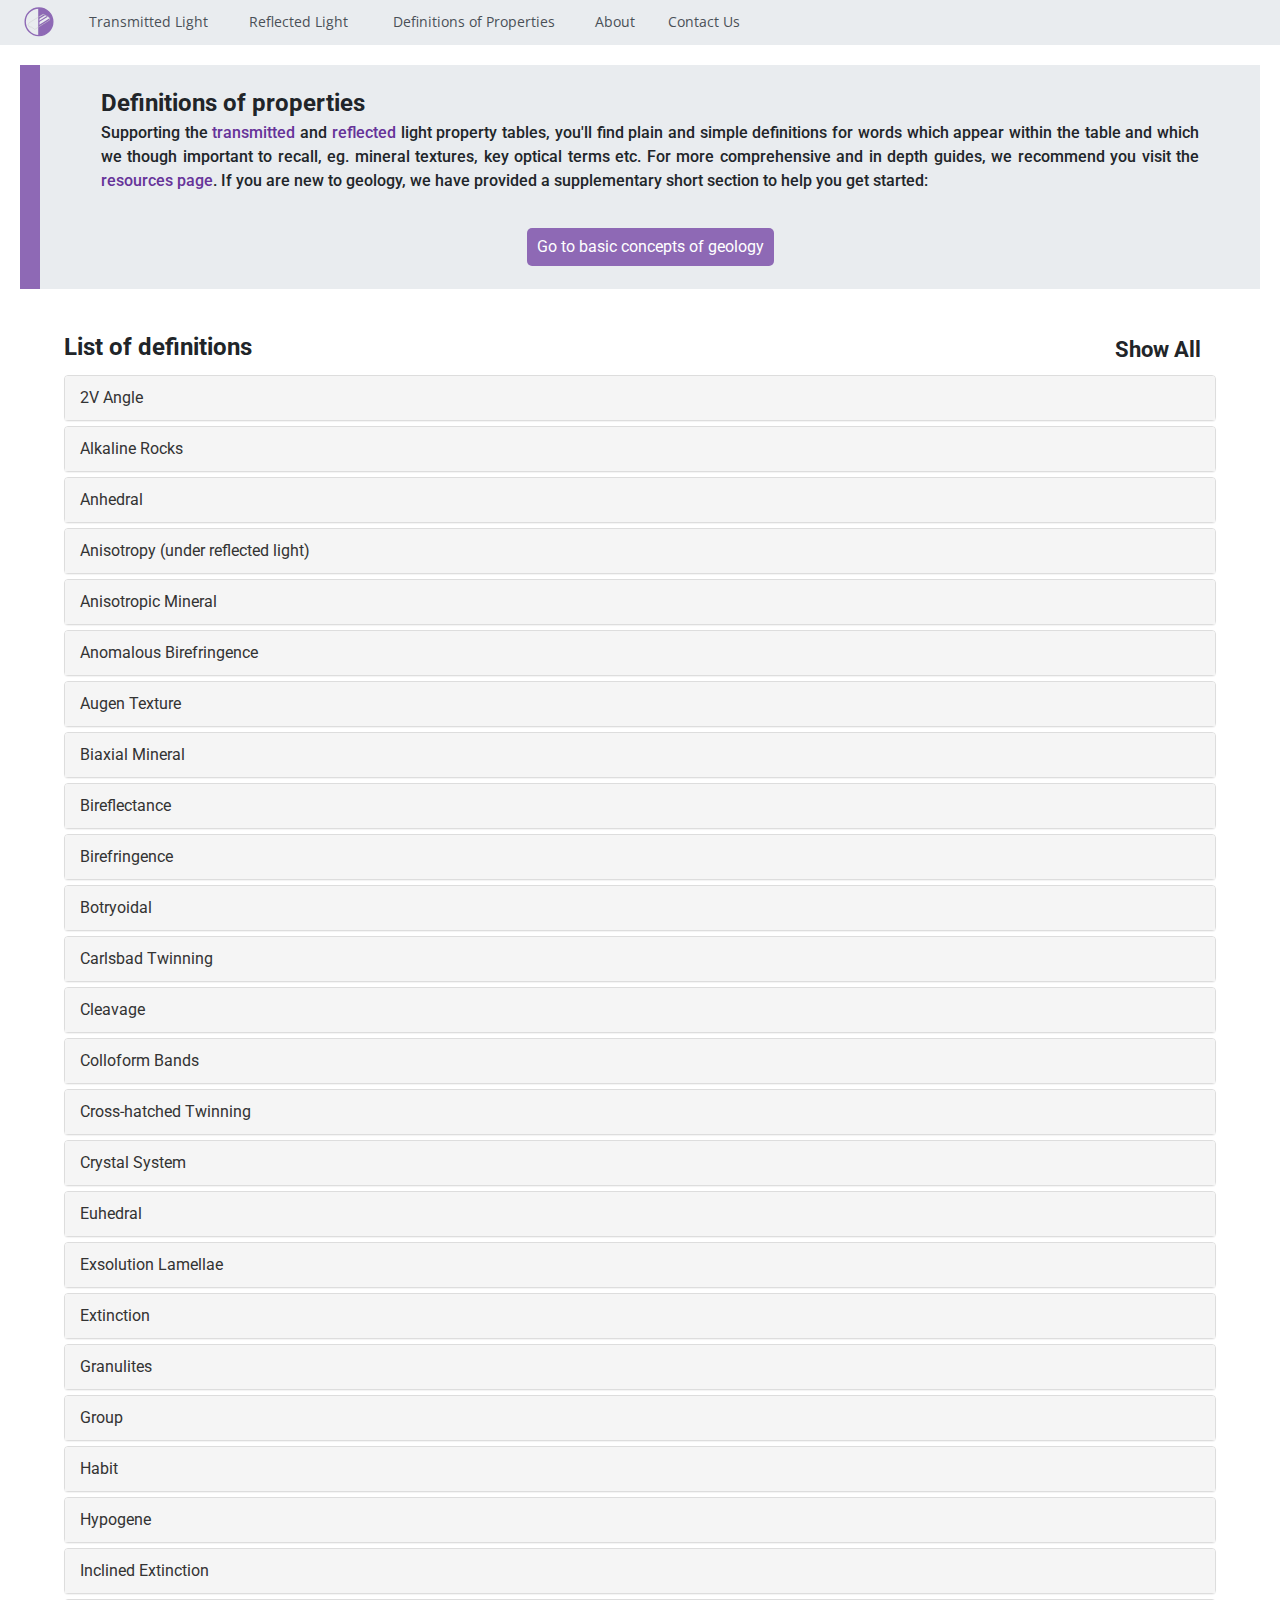
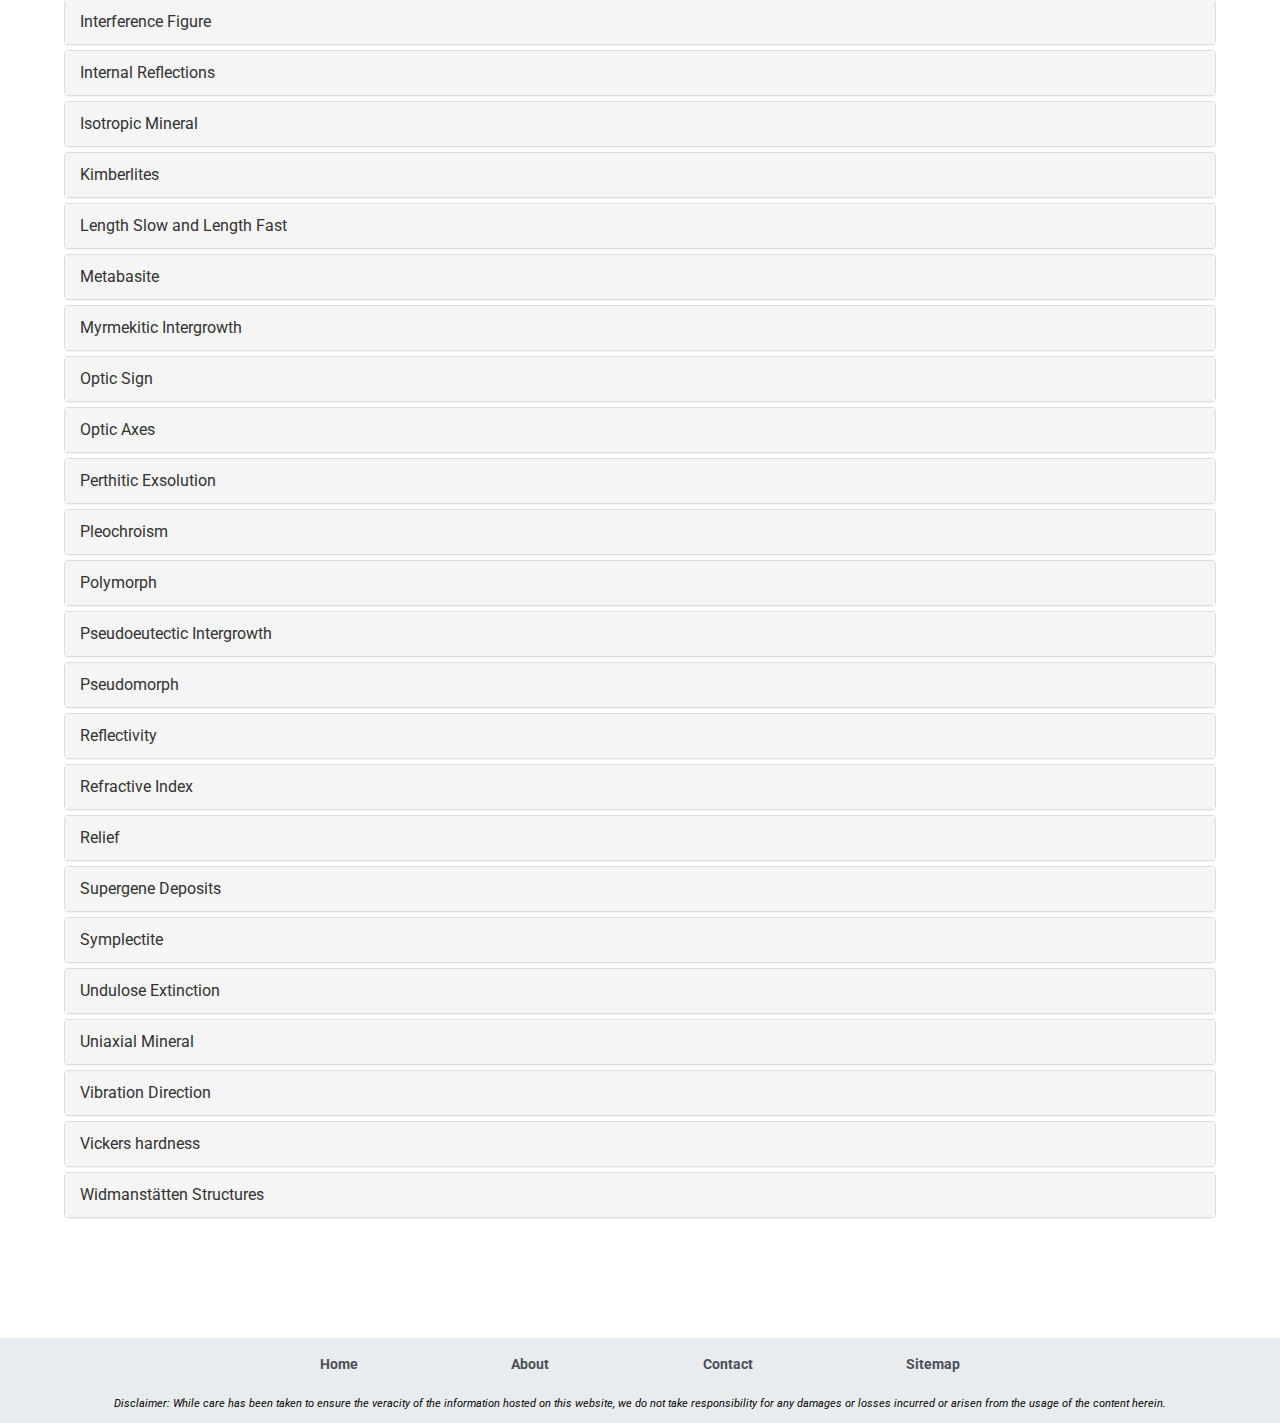
==== definitions.html @ 86bc8ba4 "Add files via upload" ====
<!DOCTYPE html>
<html lang="en-GB">




<head>
<!-- Import various packages -->
<div>
<link rel="stylesheet" href="https://maxcdn.bootstrapcdn.com/bootstrap/3.4.1/css/bootstrap.min.css">
<link rel="stylesheet" type="text/css" href="template.css" />
<link rel="stylesheet" type="text/css" href="footer.css" />	
<link rel="stylesheet" type="text/css" href="definitions.css" />
<link href="https://fonts.googleapis.com/css2?family=Open+Sans&family=Roboto&display=swap" rel="stylesheet">
</div>	
<!-- Bootstrap 4 formatting -->
<meta charset="utf-8">
<meta name="viewport" content="width=device-width, initial-scale=1">

<!-- meta about the website -->
<title>Definitions of properties</title>
<link rel="icon" href="biglogo.svg" type="image/svg" sizes="16x16">
<meta name="author" content="Dylan Price">
<meta name="author" content="Antoine de Saint Germain">
<meta name="description" content="Definitions of mineral textures and technical microscopy terms all in simple english. Remind yourself what birefringence actually means or what exsolution lamellae look like.">
<meta name="keywords" content="minerals, identify, microscope, thin section, transmitted, reflected, light">

 <script src="https://www.google.com/recaptcha/api.js?render=6Lcp5LIZAAAAAH5pzAyBCC1C1omGPVJWB8EaaDYD"></script>
    <script>
        grecaptcha.ready(function () {
            grecaptcha.execute('6Lcp5LIZAAAAAH5pzAyBCC1C1omGPVJWB8EaaDYD', { action: 'contact' }).then(function (token) {
                var recaptchaResponse = document.getElementById('recaptchaResponse');
                recaptchaResponse.value = token;
            });
        });
    </script>


</head>









<body>
<!-- Top Nav Bar -->
<div class="topnav" id="myTopnav">
  <a href="https://www.namethatmineral.com/" rel="noopener" ><img alt="plagioclase thin section PPL and XP" class="homebutton" src="definitions_home.svg"></a>
	
  <a href="https://www.namethatmineral.com/transmitted" rel="noopener" title="thin sections mineral property identification transmitted" style="width: 158px">Transmitted Light</a>
  <a href="https://www.namethatmineral.com/reflected" rel="noopener" title="thin sections mineral property identification reflected" style="width: 142px">Reflected Light</a> 
  <a href="https://www.namethatmineral.com/definitions" rel="noopener" title="thin sections mineral property and texture definition" style="width: 210px">Definitions of Properties</a>
  <a href="https://www.namethatmineral.com/about" rel="noopener" title="thin section identification resources" style="width: 65px">About</a>
  <a href="https://www.namethatmineral.com/contact" rel="noopener" style="width: 120px">Contact Us</a>
  <a href="javascript:void(0);" class="icon" onclick="topbarFunction()">
  <i class="fa fa-bars"></i>
  </a>
</div>
	
<button onclick="topFunction()" id="topscroll" title="Go to top">Back to Top</button>	

<div class="top_container" style="border-left-style: solid; border-color: #8e69b5; border-left-width: 20px">
<div class="container-fluid">
	<div class="header_text">
		Definitions of properties
	</div>
	<div style="text-align: justify;"><h1 class="intro_text">
Supporting the <a href="https://www.namethatmineral.com/transmitted" rel="noopener" style="color: rebeccapurple">transmitted</a> and <a href="https://www.namethatmineral.com/reflected" rel="noopener" style="color: rebeccapurple">reflected</a> light property tables, you'll find plain and simple definitions for words which appear within the table and which we though important to recall, eg. mineral textures, key optical terms etc. For more comprehensive and in depth guides, we recommend you visit the <a href="https://www.namethatmineral.com/sources" rel="noopener" style="color: rebeccapurple">resources page</a>. If you are new to geology, we have provided a supplementary short section to help you get started:</h1> <br><br>
		
	</div>
		
	<div style="text-align: center; margin: auto; width:40vw;">
     <a  href="https://www.namethatmineral.com/basic-geology-concepts" rel="noopener" style="color:white;"><button id="basic_geology_button"> <i class="fas fa-chevron-circle-right"></i> Go to basic concepts of geology</button></a>

    </div>
    <br>
	</div>
</div>







<!-- Definitions -->	
<div class="container-fluid" >
<p class="header_text"> List of definitions <input id="toggle" href="#accordion" type="button" value="Show All"></p>




  <div class="panel-group" id="accordion">


    <div class="panel panel-default">
      <div id="2v_angle" class="panel-heading" data-toggle="collapse" data-parent="#accordion" href="#2v_angle_collapse" >
        <div class="panel-title">
          <a>2V Angle</a>
        </div>
      </div>
		
      <div id="2v_angle_collapse" class="panel-collapse collapse">
		  
        <div class="panel-body" id="2v_angle_ajax">
<p>The 2V angle refers to the angle between the two <a href="#optic_axes" onclick="trial_onclick('optic_axes')">optic axes</a> in <a href="#biaxial_mineral"  onclick="trial_onclick('biaxial_mineral')">biaxial minerals</a>. This angle is zero for <a href="#uniaxial_mineral" onclick="trial_onclick('uniaxial_mineral')">uniaxial minerals</a> since there is only one optic axis.</p> 
<p>This is determined by looking at an <a href="#interference_figure" onclick="trial_onclick('interference_figure')">interference figure</a>.</p> 

<p>If it's an interference figure in the cut perpendicular to the optic axis 2V, the 2V angle is determined according to the curve of the isogyre.</p> 


<p>If it's a interference figure in the cut perpendicular to the acute bisectrix, the 2V angle is determined according to the distance between the bands of the isogyres.</p>

        </div>
      </div>
    </div>
	  
	  
    <div class="panel panel-default">
      <div id="alkaline_rocks" class="panel-heading" data-toggle="collapse" data-parent="#accordion" href="#alkaline_rocks_collapse"  >
        <div class="panel-title">
          <a >Alkaline Rocks</a>
        </div>
      </div>
      <div id="alkaline_rocks_collapse" class="panel-collapse collapse">
      <i> &nbsp; from Arabic "al-qaliy": the ashes, burnt ashes.</i>
        <div class="panel-body" id="alkaline_rocks_ajax">
<p>Igneous rocks with a high proportion (4-16 wt%) of Potassium and Sodium (hence Alkali-) and deficient in Silica and Alumina in relation to other rocks. Thus leading to them containing Potassium and Sodium-rich minerals, such as of nepheline or sodalite.</p>
        </div>
      </div>
    </div>
	  
	  
    <div class="panel panel-default">
      <div id="anhedral" class="panel-heading" data-toggle="collapse" data-parent="#accordion" href="#anhedral_collapse" >
        <div class="panel-title">
          <a >Anhedral</a>
        </div>
      </div>
      <div id="anhedral_collapse" class="panel-collapse collapse">
      <i> &nbsp; from Greek "hedral": a seat or a face of a solid.</i>
        <div class="panel-body" id="anhedral_ajax">
			
<p>Used to describe crystals with blob-like shapes, rounded edges - without distinct faces. Opposite of <a href="#euhedral" onclick="trial_onclick('euhedral')">euhedral</a>.</p> 

<div style="text-align: center;"> 
  <div><img loading="lazy" src="definition_pics/anhedral.jpg" style="width: 60%"/></div>
<i>
 <a href="https://www.flickr.com/photos/internetarchivebookimages/18126327776" target="_blank">Source</a> 
 <br><br> </i>
</div>
			
			
</div>
      </div>
    </div>
	  
	  
    <div class="panel panel-default">
      <div id="anisotropy" class="panel-heading" data-toggle="collapse" data-parent="#accordion" href="#anisotropy_collapse" >
        <div class="panel-title">
          <a >Anisotropy (under reflected light)</a>
        </div>
      </div>
      <div id="anisotropy_collapse" class="panel-collapse collapse">
      <i> &nbsp; from Greek "isos": equal + the word "tropos":way.</i>
        <div id="anisotropy_ajax" class="panel-body">
<p>Variation in colour or intensity of a mineral depending on orientation, viewed under crossed polarized light. Make sure to increase your light intensity if you struggle to see this phenomenon.</p> 


<p>Minerals which are pleochroic or bireflectant are generally also anisotropic. Isotropic minerals and the basal sections of hexagonal, tetragonal, and trigonal minerals do not tend to show any anisotrophism. </p>
</div>
      </div>
    </div>
	  
	  
    <div class="panel panel-default">
      <div id="anisotropic_mineral" class="panel-heading" data-toggle="collapse" data-parent="#accordion" href="#anisotropic_mineral_collapse" >
        <div class="panel-title">
          <a >Anisotropic Mineral</a>
        </div>
      </div>
      <div id="anisotropic_mineral_collapse" class="panel-collapse collapse">
      <i> &nbsp; from Greek "isos": equal + the word "tropos":way.</i>
        <div id="anisotropic_mineral_ajax" class="panel-body">
<p>An anisotropic mineral is one where light travels through it at different speeds, depending on the mineral's orientation vis-&agrave;-vis the light ray incidence direction. This is related to the intrinsic structure of the mineral. Most observed minerals are anisotropic.</p> 
<p>The opposite of <a href="#refractive_index" onclick="trial_onclick('isotropic_mineral')">isotropic</a> minerals.</p>
</div>
      </div>
    </div>
	  
	  
    <div class="panel panel-default">
      <div id="anomalous_birefringence" class="panel-heading" data-toggle="collapse" data-parent="#accordion" href="#anomalous_birefringence_collapse" >
        <div class="panel-title">
          <a >Anomalous Birefringence</a>
        </div>
      </div>
      <div id="anomalous_birefringence_collapse" class="panel-collapse collapse">
      <i> &nbsp; from Latin "refringere": to break up.</i>
        <div id="anomalous_birefringence_ajax" class="panel-body">
<p>Anomalous birefringence means the <a href="#birefringence" onclick="trial_onclick('birefringence')">birefringence</a> changes dramatically within a mineral, which produces anomalous interference colours.</p> 
<div style="text-align: center;"> 
  <div><img loading="lazy" src="definition_pics/anisotropy1.jpg" style="width: 40%"/><img loading="lazy" src="definition_pics/anisotropy2.jpg" style="width: 40%"/></div>
<i>Crocidolite, Higher Birefringence in Red Light. 
 <a href="http://www.microlabgallery.com/AnomalousBirefringenceFile.aspx" target="_blank">Source</a> 
and 
<a href="http://www.microlabgallery.com/aboutus.aspx" target="_blank">copyrights</a>. <br><br> </i>
</div>
</div>
      </div>
    </div>
	  
	  
    <div class="panel panel-default">
      <div id="augen_texture" class="panel-heading" data-toggle="collapse" data-parent="#accordion" href="#augen_texture_collapse" >
        <div class="panel-title">
          <a >Augen Texture</a>
        </div>
      </div>
      <div id="augen_texture_collapse" class="panel-collapse collapse">
      <i> &nbsp; from German "augen": eyes.</i>
        <div id="augen_texture_ajax" class="panel-body">
<p>A texture in a rock where a larger, rounded mineral or a cluster of minerals is surrounded by finer grained material stretched out in one axis. This makes the overall structure look like an eye, hence the name. </p>

 </div>
      </div>
    </div>	  	  
	  
    <div class="panel panel-default">
      <div id="biaxial_mineral" class="panel-heading" data-toggle="collapse" data-parent="#accordion" href="#biaxial_mineral_collapse" >
        <div class="panel-title">
          <a >Biaxial Mineral</a>
        </div>
      </div>
      <div id="biaxial_mineral_collapse" class="panel-collapse collapse">
      <i> &nbsp; from Latin "axis" with the same meaning + French "miner": to mine.</i>
        <div id="biaxial_mineral_ajax" class="panel-body">
<p> Biaxial crystals have 2 
	<a href="#optic_axes" onclick="trial_onclick('optic_axes')"> optic axes</a> as opposed to <a href="#uniaxial_mineral" onclick="trial_onclick('uniaxial_mineral')">uniaxial</a> crystals which only have one.</p> 

<p>All minerals that crystallize in the orthorhombic, monoclinic, or triclinic crystal systems are biaxial.</p>

</div>
      </div>
    </div>
	  
	  
    <div class="panel panel-default">
      <div id="bireflectance" class="panel-heading" data-toggle="collapse" data-parent="#accordion" href="#bireflectance_collapse" >
        <div class="panel-title">
          <a >Bireflectance</a>
        </div>
      </div>
      <div id="bireflectance_collapse" class="panel-collapse collapse">
      <i> &nbsp; from Latin "reflectere": bend back, turn back.</i>
        <div id="bireflectance_ajax" class="panel-body">
<p>Specific to minerals observed under reflected light. </p> <p>The change in brightness of the ore mineral as you rotate the stage in PPL. This is due to the change in the amount of light reflected from the mineral sample as the stage is rotated.</p> 
<p>Think of the visual effect being similar to that of <a href="#pleochroism" onclick="trial_onclick('pleochroism')">pleochroism</a>, but for reflected light.</p>

</div>
      </div>
    </div>
	  
	  
    <div class="panel panel-default">
      <div id="birefringence" class="panel-heading" data-toggle="collapse" data-parent="#accordion" href="#birefringence_collapse" >
        <div class="panel-title">
          <a >Birefringence</a>
        </div>
      </div>
      <div id="birefringence_collapse" class="panel-collapse collapse">
      <i> &nbsp; from Latin "refringere": to break up.</i>
        <div class="panel-body" id="birefringence_ajax">
<p>In practical terms, when people talk about low or high birefringence for minerals in thin section, they refer to the interference colours that you observe. ie. the colour or colour intensity changing as you rotate the stage in crossed polars.</p> 

<p>The key colours to note are: The first order colours range from black to reddish violet. Blue only appears in the 2nd and 3rd order colours and higher orders have mainly pink and green shades and become more pastel/pale-bright (ie. not vivid colours).</p> 

<p>These colours are plotted on that rainbow looking birefringence interference chart, also known as the Michel-Levy Birefringence chart. With an observed colour and knowing the thickness of the thin section, we can figure out the birefringence.</p> 

<p>The interference colours can be split into orders and the numbers on the x-axis refer to the amount of retardation; the greater the order, the greater the retardation is.</p> 

<div style="text-align: center;"> 
  <div><img loading="lazy" src="definition_pics/birefringence.jpg" style="width: 60%"/></div>
<i>The Michel-Levy chart. <a href="https://www.flickr.com/photos/zeissmicro/21257606712/" target="_blank">Source</a> and <a href="https://creativecommons.org/licenses/by-sa/2.0/deed.en" target="_blank">copyrights</a>. <br><br> </i>
</div>

<p>Birefringence, also known as double refraction, is the optical property of the mineral having a <a href="#refractive_index" onclick="trial_onclick('refractive_index')">refractive index</a> that depends on the polarization and propagation direction of light. When a ray of unpolarised light enters a mineral, it tends to split into two rays, hence the name double refraction. The two rays are the ordinary ray, which continues straight, and the extraordinary ray, which is refracted at an angle.</p> 

<p>The <a href="#refractive_index" onclick="trial_onclick('refractive_index')">refractive index</a> of all anisotropic minerals varies continuously (between a maximum value and a minimum value) depending on the vibration direction of the light within the crystal. Birefringence is the maximum possible difference in refractive indices of the mineral.</p>
</div>
      </div>
    </div>
	  
	  
    <div class="panel panel-default">
      <div id="botryoidal" class="panel-heading" data-toggle="collapse" data-parent="#accordion" href="#botryoidal_collapse" >
        <div class="panel-title">
          <a >Botryoidal</a>
        </div>
      </div>
      <div id="botryoidal_collapse" class="panel-collapse collapse">
      <i> &nbsp; from Greek "botrys": bunch of grapes.</i>
        <div id="botryoidal_ajax" class="panel-body">
<p>Mineral texture where the mineral looks like a fused together bunch of grapes. </p>

<div style="text-align: center;"> 
  <div><img loading="lazy" src="definition_pics/botryoidal1.jpg" style="width: 80%"/></div>
<i>
 <a href="https://www.alexstrekeisen.it/immagini/meta/malachite(2).jpg" target="_blank">Source</a> 
and 
<a href="https://www.alexstrekeisen.it/english/index.php" target="_blank">copyrights</a>. <br><br> </i>
</div>

<div style="text-align: center;"> 
  <div><img loading="lazy" src="definition_pics/botryoidal2.jpg" style="width: 80%"/></div>
<i>
 <a href="https://www.flickr.com/photos/jakeslagle/12942000044" target="_blank">Source</a> 
and 
<a href="https://creativecommons.org/licenses/by-nc/2.0/" target="_blank">copyrights</a>. <br><br> </i>
</div>

 </div>
      </div>
    </div>	  
	  
	  
    <div class="panel panel-default">
      <div id="carlsbad_twinning" class="panel-heading" data-toggle="collapse" data-parent="#accordion" href="#carlsbad_twinning_collapse" >
        <div class="panel-title">
          <a >Carlsbad Twinning</a>
        </div>
      </div>
      <div id="carlsbad_twinning_collapse" class="panel-collapse collapse">
      <i> &nbsp; possibly from the Czech city of "Karlsbad", now called Karlovy Vary.</i>
        <div id="carlsbad_twinning_ajax" class="panel-body">
<p>Simple twinning, where the mineral only has 2 twins. As opposed to multiple twins, such as <a href="#cross-hatched_twinning" onclick="trial_onclick('cross-hatched_twinning')">cross-hatched</a> or the multiple polysynthetic/albite twinning common in Plagioclase.</p>

<p>From a crystal structure point of view, each twin is a 180&#176; rotation of the other. 
</p>

<div style="text-align: center;"> 
  <div><img loading="lazy" src="definition_pics/carlsbad_twinning.jpg" style="width: 80%"/></div>
<i>
 <a href="http://www.alexstrekeisen.it/immagini/pluto/feeeldspatiialcaalinii(23).jpg" target="_blank">Source</a> 
and 
<a href="http://www.alexstrekeisen.it/english/index.php" target="_blank">copyrights</a>. <br><br> </i>
</div>




 </div>
      </div>
    </div>


    <div class="panel panel-default">
      <div id="cleavage" class="panel-heading" data-toggle="collapse" data-parent="#accordion" href="#cleavage_collapse" >
        <div class="panel-title">
          <a >Cleavage</a>
        </div>
      </div>
      <div id="cleavage_collapse" class="panel-collapse collapse">
      <i> &nbsp; from Old English "cleofan, cleven, cliven": to split, separate</i>
        <div id="cleavage_ajax" class="panel-body">
<p>The result from the innate propensity of minerals to fracture in a regular and parallel manner (this forms cleavage planes). This fracturing is often due to the underlying crystal structure of the mineral. For example, sheet silicates will often have thin plates in one cleavage direction.</p> 

<div style="text-align: center;"> 
  <div><img loading="lazy" src="definition_pics/cleavage1.jpg" style="width: 50%"/></div>
<i>
 <a href="https://www.flickr.com/photos/internetarchivebookimages/14753405596/" target="_blank">Source</a>. <br><br> </i>
</div>

<p>Under the microscope, this looks like the mineral is fractured by straight, parallel cracks.</p> 

<div style="text-align: center;"> 
  <div><img loading="lazy" src="definition_pics/cleavage2.jpg" style="width: 50%"/></div>
<i>Basal section of a glaucophane (violet-blue) mineral grain, showing two cleavage directions with the typical 120 degree angle. 
 <a href="https://www.flickr.com/photos/eclogite/5534918712" target="_blank">Source</a> 
and 
<a href="https://creativecommons.org/licenses/by-nc/2.0/" target="_blank">copyrights</a>. <br><br> </i>
</div>

<p>A mineral can have multiple sets of cleavages in different directions. In which case, the angles between the cleavages are characteristic of the mineral. Eg. Amphiboles are known for having cleavages at 120&#176.</p> 
</div>
      </div>
    </div>
	  
	  
    <div class="panel panel-default">
      <div id="colloform_bands" class="panel-heading" data-toggle="collapse" data-parent="#accordion" href="#colloform_bands_collapse" >
        <div class="panel-title">
          <a >Colloform Bands</a>
        </div>
      </div>
      <div id="colloform_bands_collapse" class="panel-collapse collapse">
      <i> &nbsp; from Greek "kolla": glue + the suffix oid from "eidos": form, likeness.</i>
        <div id="colloform_bands_ajax" class="panel-body">
<p>Rock texture which shows layers, resulting from minerals growing in a radiating and concentric fashion. Not to be confused with zoning, which is only within a mineral.</p>

<div style="text-align: center;"> 
  <div><img loading="lazy" src="definition_pics/colloform_bands1.jpg" style="width: 80%"/></div>
<i>
 <a href="https://upload.wikimedia.org/wikipedia/commons/0/05/Malachite_Zaire.jpg" target="_blank">Source</a> 
and 
<a href="https://creativecommons.org/licenses/by-sa/3.0/deed.en" target="_blank">copyrights</a>. <br><br> </i>
</div>

<div style="text-align: center;"> 
  <div><img loading="lazy" src="definition_pics/colloform_bands2.jpg" style="width: 80%"/></div>
<i>
 <a href="http://www.alexstrekeisen.it/immagini/vulc/eematiter(3).jpg" target="_blank">Source</a> 
and 
<a href="http://www.alexstrekeisen.it/english/index.php" target="_blank">copyrights</a>. <br><br> </i>
</div>




</div>
      </div>
    </div>	  
	  
	  
    <div class="panel panel-default">
      <div id="cross-hatched_twinning" class="panel-heading" data-toggle="collapse" data-parent="#accordion" href="#cross-hatched_twinning_collapse" >
        <div class="panel-title">
          <a >Cross-hatched Twinning</a>
        </div>
      </div>
      <div id="cross-hatched_twinning_collapse" class="panel-collapse collapse">
       <i> &nbsp; from Old English "getwinn": twin</i>
        <div id="cross-hatched_twinning_ajax" class="panel-body">

<p>Two sets of twins at different angles, resulting in a grid like effect, akin to plaid. Also called Tartan twinning.</p>

<div style="text-align: center;"> 
  <div><img src="definition_pics/cross-hatched_twinning1.jpg" style="width: 80%"/></div>
<i>
 <a href="http://www.alexstrekeisen.it/immagini/pluto/feeeldspatiialcaalinii(19).jpg" target="_blank">Source</a> 
and 
<a href="http://www.alexstrekeisen.it/english/index.php" target="_blank">copyrights</a>. <br><br> </i>
</div>

<div style="text-align: center;"> 
  <div><img src="definition_pics/cross-hatched_twinning2.jpg" style="width: 80%"/></div>
<i>
 <a href="https://en.wikipedia.org/wiki/Microcline#/media/File:Microcline.jpg" target="_blank">Source</a> 
and 
<a href="https://creativecommons.org/licenses/by-sa/2.5/" target="_blank">copyrights</a>. <br><br> </i>
</div>



 </div>
      </div>
    </div>	  
	  
    <div class="panel panel-default">
      <div id="crystal_system" class="panel-heading" data-toggle="collapse" data-parent="#accordion" href="#crystal_system_collapse" >
        <div class="panel-title">
          <a >Crystal System</a>
        </div>
      </div>
      <div id="crystal_system_collapse" class="panel-collapse collapse">
      <i> &nbsp; from Greek "kryos": to frost.</i>
        <div id="crystal_system_ajax" class="panel-body">

<p>Crystals can be classed into seven groups (systems) depending on their symmetry and the atomic-level dimensions of the various axes of the unit cell (Bravais lattices). The seven systems are: cubic (aka. Isometric), monoclinic, triclinic, orthorhombic, trigonal (aka. rhombohedral), tetragonal and hexagonal.</p>
 </div>
      </div>
    </div>
	  
	  
    <div class="panel panel-default">
      <div id="euhedral" class="panel-heading" data-toggle="collapse" data-parent="#accordion" href="#euhedral_collapse" >
        <div class="panel-title">
          <a data-toggle="collapse" data-parent="#accordion" ref="#collapse12">Euhedral</a>
        </div>
      </div>
      <div id="euhedral_collapse" class="panel-collapse collapse">
       <i> &nbsp; from Greek "hedral": a seat or a face of a solid.</i>
        <div id="euhedral_ajax" class="panel-body">
<p>Used to describe crystals with sharp edges and well formed faces. Opposite of <a href="#anhedral" onclick="trial_onclick('anhedral')">anhedral</a>.</p>

 </div>
      </div>
    </div>
	  	  
	
	   <div class="panel panel-default">
      <div id="exsolution_lamellae" class="panel-heading" data-toggle="collapse" data-parent="#accordion" href="#exsolution_lamellae_collapse" >
        <div class="panel-title">
          <a >Exsolution Lamellae</a>
        </div>
      </div>
      <div id="exsolution_lamellae_collapse" class="panel-collapse collapse">
       <i> &nbsp; Latin "lamella": a thin plate or layer.</i>
        <div id="exsolution_lamellae_ajax" class="panel-body">

<p>Exsolution is a process when a mineral "unmixes" and reveals the separate compositional phases within the same mineral. Exsolution occurs only in minerals whose compositions vary between two or more pure endmember compositions.</p> 

<p>Under a microscope, the (generally) two separate phases have different optical properties and thus the difference is clearly visible. Exsolution lamellae occur as oriented intergrowths that display parallel and herringbone textures, a bit like artistic representation of flames. These lamellae are often planar and their orientation is crystallographically controlled.</p> 

<div style="text-align: center;"> 
  <div><img loading="lazy" src="definition_pics/exsolution_lamellae1.jpg" style="width: 80%"/></div>
<i>
 <a href="http://www.alexstrekeisen.it/immagini/pluto/lamelleincpx(10).jpg" target="_blank">Source</a> 
and 
<a href="http://www.alexstrekeisen.it/english/index.php" target="_blank">copyrights</a>. <br><br> </i>
</div>

<div style="text-align: center;"> 
  <div><img loading="lazy" src="definition_pics/exsolution_lamellae2.jpg" style="width: 80%"/></div>
<i>
 <a href="http://www.alexstrekeisen.it/immagini/pluto/lamellae(duria)(11).jpg" target="_blank">Source</a> 
and 
<a href="http://www.alexstrekeisen.it/english/index.php" target="_blank">copyrights</a>. <br><br> </i>
</div>



</div>
</div>
</div>



    <div class="panel panel-default">
      <div id="extinction" class="panel-heading" data-toggle="collapse" data-parent="#accordion" href="#extinction_collapse" >
        <div class="panel-title">
          <a >Extinction</a>
        </div>
      </div>
      <div id="extinction_collapse" class="panel-collapse collapse">
       <i> &nbsp; from Latin "ex": out + "stinguere": to quench.</i>
        <div id="extinction_ajax" class="panel-body">
<p>The point at which the mineral goes black when you turn the stage in crossed polars. Depending on the mineral, this point can be an instantaneous change to black and the mineral will stay black for a few degrees of stage rotation. Alternatively, it can fade into black over a few degrees of stage rotation. The extinction can be straight (also called parallel), <a href="#inclined_extinction" onclick="trial_onclick('inclined_extinction')">inclined</a> or <a href="#undulose_extinction" onclick="trial_onclick('undulose_extinction')">undulose</a>.</p> 

<p>If the crystal goes into extinction when the long axis of the crystal or the cleavage planes are parallel to the North-South or East-West cross-hairs; then the extinction is straight. </p>


</div>
      </div>
    </div>
	  
	  
	  
    <div class="panel panel-default">
      <div id="granulites" class="panel-heading" data-toggle="collapse" data-parent="#accordion" href="#granulites_collapse" >
        <div class="panel-title">
          <a >Granulites</a>
        </div>
      </div>
      <div id="granulites_collapse" class="panel-collapse collapse">
      <i> &nbsp; from Latin "granulum", diminutive of "granum": grain. </i>
        <div id="granulites_ajax" class="panel-body">
<p>Granulites are a high grade metamorphic rock, of the granulite facies, that has been subject to high temperatures and moderate pressures.</p> 

<div style="text-align: center;"> 
  <div><img loading="lazy" src="definition_pics/granulites.jpg" style="width: 80%"/></div>
<i>
 <a href="https://commons.wikimedia.org/wiki/File:Metamorphic_Facies.jpg" target="_blank">Source</a>. <br><br> </i>
</div>

</div>
      </div>
    </div>
	  
	  
    <div class="panel panel-default">
      <div id="group" class="panel-heading" data-toggle="collapse" data-parent="#accordion" href="#group_collapse" >
        <div class="panel-title">
          <a >Group</a>
        </div>
      </div>
      <div id="group_collapse" class="panel-collapse collapse">
      <i> &nbsp; From Italian "groppo": a bunch, a knot. </i>
        <div id="group_ajax" class="panel-body">
<p>Series of minerals with broadly similar crystal structures and chemical composition. There are main groups (ie. silicates, native elements, oxides etc.) and subgroups (ie. Amphibole group in silicate groups). NB. There is no hard and fast rule governing these groups, it's merely indicative.</p> 

<p>Eg. Most of the groups in thin section minerals are subgroups of the silicate main group.</p>


</div>
      </div>
    </div>
	  
	  
    <div class="panel panel-default">
      <div id="habit" class="panel-heading" data-toggle="collapse" data-parent="#accordion" href="#habit_collapse" >
        <div class="panel-title">
          <a >Habit</a>
        </div>
      </div>
      <div id="habit_collapse" class="panel-collapse collapse">
      <i> &nbsp; from Latin "habitare": to dwell. </i>
        <div id="habit_ajax" class="panel-body">
<p>The shape of the mineral. Minerals have a tendency to appear in certain geometric shapes, which correspond to simple or combined crystallographic shapes.</p> 
<p>This macroscopic tendency is the result of the atomic-level structure of the crystals.</p>
 
</div>
      </div>
    </div>
	  
    <div class="panel panel-default">
      <div id="hypogene" class="panel-heading" data-toggle="collapse" data-parent="#accordion" href="#hypogene_collapse" >
        <div class="panel-title">
          <a >Hypogene</a>
        </div>
      </div>
      <div id="hypogene_collapse" class="panel-collapse collapse">
      <i> &nbsp; from Greek "hypo": under + "gennaein": to engender. </i>
        <div id="hypogene_ajax" class="panel-body">
<p>Mineral deposit processes that are deep within the earth (around the crust) and from hydrothermal fluxes coming from below.</p>

<p>Generally used for ore deposits. The opposite of <a href="#supergene_deposits" onclick="trial_onclick('supergene_deposits')">supergene</a>.
</p>

 </div>
      </div>
    </div>	  
	  	  
	  
    <div class="panel panel-default">
      <div id="inclined_extinction" class="panel-heading" data-toggle="collapse" data-parent="#accordion" href="#inclined_extinction_collapse" >
        <div class="panel-title">
          <a >Inclined Extinction</a>
        </div>
      </div>
      <div id="inclined_extinction_collapse" class="panel-collapse collapse">
      <i> &nbsp; from Latin "ex": out + "stinguere": to quench.</i>
        <div id="inclined_extinction_ajax" class="panel-body">
<p>When <a href="#extinction" onclick="trial_onclick('extinction')">extinction</a> is not straight. If extinction occurs when the mineral's cleavage fracture line is oriented parallel to the cross hairs, the extinction is straight. If not, the extinction is inclined.</p> 

<div style="text-align: center;"> 
  <div><img loading="lazy" src="definition_pics/inclined_extinction.png" style="width: 80%"/></div>
<i>
 <a href="https://creativecommons.org/licenses/by-nc-sa/4.0/" target="_blank">Copyrights</a> Elizabeth Johnson. <br><br> </i>
</div>

<p>The extinction angle, or angle of extinction, refers to the rotational angle between when the mineral goes extinct and the nearest straight feature such as the edge of the mineral or a cleavage plane. ie. How many degrees do you have to spin the stage to get the mineral from looking extinct to it being aligned with a straight edge or cleavage plane. This <a href="https://youtu.be/glNM0b5aA70?t=8" target="blank" rel"noopener noreferer"> Youtube video</a> explains it in detail.</p>


</div>
      </div>
    </div>
	  	  
	  
    <div class="panel panel-default">
      <div id="interference_figure" class="panel-heading" data-toggle="collapse" data-parent="#accordion" href="#interference_figure_collapse" >
        <div class="panel-title">
          <a >Interference Figure</a>
        </div>
      </div>
      <div id="interference_figure_collapse" class="panel-collapse collapse">
      <i> &nbsp; from Latin "inter": between + "ferire": to strike. </i>
        <div id="interference_figure_ajax" class="panel-body">
<p>Formally known as the conoscopic interference pattern, the interference figure is the colourful pattern separated by isogyres (black areas) you get when you look at your sample through the condenser, a high magnification, Bertrand lens and a 550nm quartz compensator. The best patterns are the ones when looking directly down the crystal's <a href="#optic_axes" onclick="trial_onclick('optic_axes')">optic axis</a>.</p> 

<p>For <a href="#uniaxial_mineral" onclick="trial_onclick('uniaxial_mineral')">uniaxial</a> minerals, the isogyres appear at right angles to each-other and are straight (like a cross Patt&eacute;e or Iron cross) and do not change as the stage is rotated.</p> 

<p>For <a href="#biaxial_mineral" onclick="trial_onclick('biaxial_mineral')">biaxial</a> minerals, one or two curved isogyres appear and change drastically as you rotate the stage.</p> 

<p>The interference figure is used to work out the <a href="#2v_angle" onclick="trial_onclick('2v_angle')">2V</a> angle, whether the mineral is uni- or biaxial, the <a href="#optic_sign" onclick="trial_onclick('optic_sign')">optic sign</a> and the orientation of the cut of the mineral during preparation.</p>


</div>
      </div>
    </div>
	  
    <div class="panel panel-default">
      <div id="internal_reflections" class="panel-heading" data-toggle="collapse" data-parent="#accordion" href="#internal_reflections_collapse" >
        <div class="panel-title">
          <a >Internal Reflections</a>
        </div>
      </div>
      <div id="internal_reflections_collapse" class="panel-collapse collapse">
      <i> &nbsp; from Latin "re": again, back + "flectare": to bend. </i>
        <div id="internal_reflections_ajax" class="panel-body">
<p>Specific to minerals observed under reflected light. </p>
<p>The glittery, faint space nebula -esque colours you see within a mineral under crossed polars.</p>

<p>Often seen in the more transparent minerals under reflected light; this is due to light entering the mineral, bouncing around inside and interacting with cracks and <a href="#cleavage" onclick="trial_onclick('cleavage')">cleavage</a> planes.
</p>

 </div>
      </div>
    </div>	  
	  	  
	      <div class="panel panel-default">
      <div id="isotropic_mineral" class="panel-heading" data-toggle="collapse" data-parent="#accordion" href="#isotropic_mineral_collapse" >
        <div class="panel-title">
          <a >Isotropic Mineral</a>
        </div>
      </div>
      <div id="isotropic_mineral_collapse" class="panel-collapse collapse">
      <i> &nbsp; from Greek "isos": equal + the word "tropos":way.</i>
        <div id="isotropic_mineral_ajax" class="panel-body">
<p>An isotropic mineral is one where light travels through it at the same uniform speeds, regardless of the mineral's orientation vis-&agrave;-vis the light ray incidence direction. This is related to the intrinsic structure of the mineral.</p> 
<p>Amorphous minerals (such as glass) and minerals with a cubic crystal system are isotropic and they appear black under transmitted light thin sections in crossed polars.</p>
<p>The opposite of <a href="#refractive_index" onclick="trial_onclick('anisotropic_mineral')">anisotropic</a> minerals.</p>
</div>
      </div>
    </div>
	  
	  
	  
    <div class="panel panel-default">
      <div id="kimberlites" class="panel-heading" data-toggle="collapse" data-parent="#accordion" href="#kimberlites_collapse" >
        <div class="panel-title">
          <a >Kimberlites</a>
        </div>
      </div>
      <div id="kimberlites_collapse" class="panel-collapse collapse">
      <i> &nbsp; from the diamond mine at Kimberley in South Africa. </i>
        <div id="kimberlites_ajax" class="panel-body">
<p>Igneous rock from deep within the earth‚Äôs mantle, often brought up by volcanic processes. They are known for containing diamonds.</p> 

<div style="text-align: center;"> 
  <div><img loading="lazy" src="definition_pics/kimberlites1.jpg" style="width: 80%"/></div>
<i>
 <a href="https://commons.wikimedia.org/wiki/File:%D0%9A%D0%B8%D0%BC%D0%B1%D0%B5%D1%80%D0%BB%D0%B8%D1%82.jpg#/media/File:%D0%9A%D0%B8%D0%BC%D0%B1%D0%B5%D1%80%D0%BB%D0%B8%D1%82.jpg" target="_blank">Source</a> 
and 
<a href="https://creativecommons.org/licenses/by-sa/4.0/" target="_blank">copyrights</a>. <br><br> </i>
</div>

</div>
      </div>
    </div>
	  
	  
    <div class="panel panel-default">
      <div id="length_slow_and_length_fast" class="panel-heading" data-toggle="collapse" data-parent="#accordion" href="#length_slow_and_length_fast_collapse" >
        <div class="panel-title">
          <a >Length Slow and Length Fast</a>
        </div>
      </div>
      <div id="length_slow_and_length_fast_collapse" class="panel-collapse collapse">
        <div id="length_slow_and_length_fast_ajax" class="panel-body">
<p>Some crystals tend to grow in elongated habits and they can be elongated parallel to their slow <a href="#vibration_direction" onclick="trial_onclick('vibration_direction')">vibration direction</a> or parallel to their fast vibration direction.  </p>
<p>Crystals elongated parallel to the slow direction have positive sign of elongation or are said to be length slow. </p>

<p>Crystals that are elongated parallel to their fast direction have a negative sign of elongation or are said to be length fast.</p> 
<p>In brief, to determine the sign of elongation, place the crystal so that it is in a position where the long direction of the crystal is parallel to the slow direction in the 550nm compensator. Pop in the compensator, find an area with gray interference colours and cross the polars. If that area shows a 2nd order blue, then the slow direction of the crystal is aligned with that of the compensator. It is length slow.</p> 

<p>If the gray turns yellow, the fast direction in crystal is aligned with the slow direction of the compensator. It is length fast.</p>


</div>
      </div>
    </div>
	  
	  
    <div class="panel panel-default">
      <div id="metabasite" class="panel-heading" data-toggle="collapse" data-parent="#accordion" href="#metabasite_collapse" >
        <div class="panel-title">
          <a >Metabasite</a>
        </div>
      </div>
      <div id="metabasite_collapse" class="panel-collapse collapse">
      <i> &nbsp; from Greek "meta": among, with, beside, after. </i>
        <div id="metabasite_ajax" class="panel-body">
<p>Metamorphosed mafic rock (rich in Mg and Fe; dominated by pyroxene, amphibole, olivine, mica; generally dark rock) that has lost all traces of its original texture and mineralogy owing to complete recrystallization.</p>

 </div>
      </div>
    </div>
	  
	  
    <div class="panel panel-default">
      <div id="myrmekitic_intergrowth" class="panel-heading" data-toggle="collapse" data-parent="#accordion" href="#myrmekitic_intergrowth_collapse" >
        <div class="panel-title">
          <a >Myrmekitic Intergrowth</a>
        </div>
      </div>
      <div id="myrmekitic_intergrowth_collapse" class="panel-collapse collapse">
      <i> &nbsp; from Greek "myrmex": ants. </i>
        <div id="myrmekitic_intergrowth_ajax" class="panel-body">
<p>Intergrowths that look like one mineral has bunch of ''worms'' of another mineral inside it. Often due to hydrothermal alteration.</p>

<div style="text-align: center;"> 
  <div><img loading="lazy" src="definition_pics/myrmekitic_intergrowth.jpg" style="width: 80%"/></div>
<i>
 <a href="http://www.alexstrekeisen.it/immagini/pluto/mirmechy(6).jpg" target="_blank">Source</a> 
and 
<a href="http://www.alexstrekeisen.it/english/index.php" target="_blank">copyrights</a>. <br><br> </i>
</div>


 </div>
      </div>
    </div>	  
	  	  
    <div class="panel panel-default">
      <div id="optic_sign" class="panel-heading" data-toggle="collapse" data-parent="#accordion" href="#optic_sign_collapse" >
        <div class="panel-title">
          <a >Optic Sign</a>
        </div>
      </div>
      <div id="optic_sign_collapse" class="panel-collapse collapse">
      <i> &nbsp; from Greek "optos": seen. </i>
        <div id="optic_sign_ajax" class="panel-body">

<p>Indicates the type of double refraction/<a href="#birefringence" onclick="trial_onclick('birefringence')">birefringence</a> in a mineral.</p> 
			
<p>In a practical sense, the optic sign is positive when the <a href="#interference_figure" onclick="trial_onclick('interference_figure')">interference figure</a> with a 550nm compensator has a blue coloured top right quadrant. It is negative when the top right is yellow.</p> 

<p>For <a href="#uniaxial_mineral" onclick="trial_onclick('uniaxial_mineral')">uniaxial</a> minerals, if the extraordinary ray has a higher <a href="#refractive_index" onclick="trial_onclick('refractive_index')">refractive index</a> than the ordinary ray, the optic sign is positive. If the ordinary ray has the greater index, the optic sign is negative.</p> 

<p>For <a href="#biaxial_mineral" onclick="trial_onclick('biaxial_mineral')">biaxial</a> minerals, in the optic indicatrix, if the refractive index of the intermediate/beta ray is nearer that of the low or alpha ray, the optic sign is positive. If it is nearer the high or gamma ray, the optic sign is negative.</p>

</div>
      </div>
    </div>
	  
	  
    <div class="panel panel-default">
      <div id="optic_axes" class="panel-heading" data-toggle="collapse" data-parent="#accordion" href="#optic_axes_collapse" >
        <div class="panel-title">
          <a >Optic Axes</a>
        </div>
      </div>
      <div id="optic_axes_collapse" class="panel-collapse collapse">
      <i> &nbsp; from Greek "optos": seen. </i>
        <div id="optic_axes_ajax" class="panel-body">

<p>The optic axis is the direction in the crystal where the rays of transmitted light suffer no birefringence. ie the direction where the refractive index is the same and the light doesn‚Äôt split. An optical axis is a direction rather than a single line: all rays that are parallel to that direction exhibit the same lack of birefringence.</p> 
<p>Light travelling parallel to the optic axis makes the crystal behave isotropically.</p> 
<p>Minerals can be <a href="#uniaxial_mineral" onclick="trial_onclick('uniaxial_mineral')">uniaxial</a> or <a href="#biaxial_mineral" onclick="trial_onclick('biaxial_mineral')">biaxial</a>.</p>

</div>
      </div>
    </div>
	  	  
	  
    <div class="panel panel-default">
      <div id="perthitic_exsolution" class="panel-heading" data-toggle="collapse" data-parent="#accordion" href="#perthitic_exsolution_collapse" >
        <div class="panel-title">
          <a >Perthitic Exsolution</a>
        </div>
      </div>
      <div id="perthitic_exsolution_collapse" class="panel-collapse collapse">
      <i> &nbsp; from the city of Perth, Ontario, where perthite was found. </i>
        <div id="perthitic_exsolution_ajax" class="panel-body">
<p>The same thing as<a href="#exsolution_lamellae" onclick="trial_onclick('exsolution_lamellae')"> exsolution lamellae</a>, but the specific term applied to the intergrowth of Potassium and Sodium rich feldspars. Typically, the host grain is orthoclase or microcline, and the lamellae are albite.</p> 

<div style="text-align: center;"> 
  <div><img loading="lazy" src="definition_pics/perthitic_exsolution1.jpg" style="width: 80%"/></div>
<i>
 <a href="
https://upload.wikimedia.org/wikipedia/commons/a/a2/Perthite_0.4mm.jpg" target="_blank">Source</a>. <br><br> </i>
</div>

<div style="text-align: center;"> 
  <div><img loading="lazy" src="definition_pics/perthitic_exsolution2.jpg" style="width: 80%"/></div>
<i>
 <a href="http://www.alexstrekeisen.it/immagini/pluto/pertiti2017(40).jpg" target="_blank">Source</a> 
and 
<a href="http://www.alexstrekeisen.it/english/index.php" target="_blank">copyrights</a>. <br><br> </i>
</div>

<div style="text-align: center;"> 
  <div><img loading="lazy" src="definition_pics/perthitic_exsolution3.jpg" style="width: 80%"/></div>
<i>
 <a href="http://www.alexstrekeisen.it/immagini/pluto/antipertite(43).jpg" target="_blank">Source</a> 
and 
<a href="http://www.alexstrekeisen.it/english/index.php" target="_blank">copyrights</a>. <br><br> </i>
</div>



</div>
      </div>
    </div>
	  
	  
    <div class="panel panel-default">
      <div id="pleochroism" class="panel-heading" data-toggle="collapse" data-parent="#accordion" href="#pleochroism_collapse" >
        <div class= "panel-title">
          <a >Pleochroism</a>
		</div>
      </div>
      <div id="pleochroism_collapse" class="panel-collapse collapse">
      <i> &nbsp; from Greek "pleo": many, much + "chroma": colour. </i>
        <div id="pleochroism_ajax" class="panel-body">
<p>Pleochroism is the ability of a mineral to absorb different wavelengths of transmitted light depending upon its crystallographic orientations in relation to light going through it.</p> 
<p>Under the microscope in PPL, this is seen as the mineral changing colour and/or colour intensity as the stage is rotated.</p>



</div>
      </div>
    </div>
	  
	  
    <div class="panel panel-default">
      <div id="polymorph" class="panel-heading" data-toggle="collapse" data-parent="#accordion" href="#polymorph_collapse" >
        <div class="panel-title">
          <a >Polymorph</a>
        </div>
      </div>
      <div id="polymorph_collapse" class="panel-collapse collapse">
      <i> &nbsp; from Greek "poly": much + "morphe": form. </i>
        <div id="polymorph_ajax" class="panel-body">
<p>Minerals that have the same chemical formula, but different crystal structures are called polymorphs.</p>

<p>Polymorphs are usually the result of differing formation conditions, such as varying temperatures and pressures. Different crystal structures will be more stable at different specific conditions. 
</p>


 </div>
      </div>
    </div>	  
	  		 
	  
    <div class="panel panel-default">
      <div id="pseudoeutectic_intergrowth" class="panel-heading" data-toggle="collapse" data-parent="#accordion" href="#pseudoeutectic_intergrowth_collapse" >
        <div class="panel-title">
          <a >Pseudoeutectic Intergrowth</a>
        </div>
      </div>
      <div id="pseudoeutectic_intergrowth_collapse" class="panel-collapse collapse">
      <i> &nbsp; from Greek "pseudes": fake + "eu": well, easily + "tekein": to melt. </i>
        <div id="pseudoeutectic_intergrowth_ajax" class="panel-body">
<p>Intergrowths that are visually similar to <a href="#exsolution_lamellae" onclick="trial_onclick('exsolution_lamellae')">exsolution lamellae</a>, resulting from several (two or more) minerals co-precipitating from melt.</p>


 </div>
      </div>
    </div>	  
	  
    <div class="panel panel-default">
      <div id="pseudomorph" class="panel-heading" data-toggle="collapse" data-parent="#accordion" href="#pseudomorph_collapse" >
        <div class="panel-title">
          <a >Pseudomorph</a>
        </div>
      </div>
      <div id="pseudomorph_collapse" class="panel-collapse collapse">
      <i> &nbsp; from Greek "pseudo": fake + "morphe": form. </i>
        <div id="pseudomorph_ajax" class="panel-body">
<p>A mineral having the shape / <a href="#habit" onclick="trial_onclick('habit')">habit</a> of another, usually as a result of the original mineral being dissolved and replaced with another mineral that fills the same shape and outline. </p>

<div style="text-align: center;"> 
  <div><img loading="lazy" src="definition_pics/pseudomorph1.jpg" style="width: 80%"/></div>
<i>
 <a href="https://en.wikipedia.org/wiki/Komatiite#/media/File:CSIRO_ScienceImage_1484_Komatiite_Pyroxene_Needles.jpg" target="_blank">Source</a> 
and 
<a href="https://creativecommons.org/licenses/by/3.0/" target="_blank">copyrights</a>. <br><br> </i>
</div>

<div style="text-align: center;"> 
  <div><img loading="lazy" src="definition_pics/pseudomorph2.jpg" style="width: 80%"/></div>
<i>
 <a href="https://www.alexstrekeisen.it/immagini/vulc/miloscalcificazione(10).jpg" target="_blank">Source</a> 
and 
<a href="http://www.alexstrekeisen.it/english/index.php" target="_blank">copyrights</a>. <br><br> </i>
</div>


 </div>
      </div>
    </div>	  
	  		  		  
    <div class="panel panel-default">
      <div id="reflectivity" class="panel-heading" data-toggle="collapse" data-parent="#accordion" href="#reflectivity_collapse" >
        <div class="panel-title">
          <a >Reflectivity</a>
        </div>
      </div>
      <div id="reflectivity_collapse" class="panel-collapse collapse">
      <i> &nbsp; from Latin "re": back, again + "flectare": to bend. </i>
        <div id="reflectivity_ajax" class="panel-body">
<p>Specific to minerals observed under reflected light. </p>
<p>The reflectivity is the ratio of the amount of light reaching the mineral over how much bounces back up to the observer. ie. if reflectivity is 50%, then half of the light shone on the mineral gets reflected back into your eyes.</p> 

<p>The higher the reflectivity, the brighter the mineral looks. The lower the reflectivity, the dimmer/duller it looks.</p>


</div>
      </div>
    </div>
	  
	  
    <div class="panel panel-default">
      <div id="refractive_index" class="panel-heading" data-toggle="collapse" data-parent="#accordion" href="#refractive_index_collapse" >
        <div class="panel-title">
          <a >Refractive Index</a>
        </div>
      </div>
      <div id="refractive_index_collapse" class="panel-collapse collapse">
      <i> &nbsp; from Latin "re": back, again + "frangere": to break. </i>
        <div id="refractive_index_ajax" class="panel-body">
<p>Refractive index is a number that tells you how fast light travels through that medium. Higher refractive indices also have greater dispersion.</p> 
<p>A difference in refractive index between minerals means a change in the speed of the light travelling through it, ie. refraction. Think of that classic example of the "broken" straw in a glass of water (Snell‚Äôs law).</p> 

<p>A large difference in refractive index between two minerals will mean a greater difference between the angle of refraction and that of incidence. In practical terms, this translates to a sharper boundary. This is known as <a href="#relief" onclick="trial_onclick('relief')">relief</a>.</p>


</div>
      </div>
    </div>
	  
	  
    <div class="panel panel-default">
      <div id="relief" class="panel-heading" data-toggle="collapse" data-parent="#accordion" href="#relief_collapse" >
        <div class="panel-title">
          <a >Relief</a>
        </div>
      </div>
      <div id="relief_collapse" class="panel-collapse collapse">
      <i> &nbsp; from Old French "relef", from "relever": to rise again. </i>
        <div id="relief_ajax" class="panel-body">
<p>Relief is an indicator of how well a material and its outline can be seen and distinguished from the surroundings and background. The amount of relief is proportional to the absolute value difference between the <a href="#refractive_index" onclick="trial_onclick('refractive_index')">refractive indices</a> of the mineral and its surrounding.</p> 
<p>In practical terms, the greater the difference between the refractive indices, the wider and darker the mineral outlines. And thus the higher the relief.</p> 
<p>Note that relief is a consequence of the difference between the refractive indices of the two mediums in contact. When there is only slight relief, the difference is small even when both minerals have large refractive indices. When the relief is sharp, there exists a significant difference between the indices of the mineral and the medium.</p>


</div>
      </div>
    </div>
	    
	  		  
    <div class="panel panel-default">
      <div id="supergene_deposits" class="panel-heading" data-toggle="collapse" data-parent="#accordion" href="#supergene_deposits_collapse" >
        <div class="panel-title">
          <a data-toggle="collapse" data-parent="#accordion" dhref="#collapse30">Supergene Deposits</a>
        </div>
      </div>
      <div id="supergene_deposits_collapse" class="panel-collapse collapse">
        <div id="supergene_deposits_ajax" class="panel-body">
<p>Ore deposits that are near the surface of the Earth and are formed from surface interaction mechanisms (as opposed to deep crustal/mantle processes). Eg. Ore deposits due to meteoric water circulation and chemical weathering near the surface.</p> 
		  <p>The opposite of <a href="#hypogene" onclick="trial_onclick('hypogene')">hypogene</a>.</p>


		  </div>
      </div>
    </div>
	  	  
	  
    <div class="panel panel-default">
      <div id="symplectite" class="panel-heading" data-toggle="collapse" data-parent="#accordion" href="#symplectite_collapse" >
        <div class="panel-title">
          <a >Symplectite</a>
        </div>
      </div>
      <div id="symplectite_collapse" class="panel-collapse collapse">
      <i> &nbsp; from Greek "sym": together, with + "plekein": to weave. </i>
        <div id="symplectite_ajax" class="panel-body">
<p>This is a texture for irregular, fine-grained (&ltmicrometer scale) mineral intergrowths that form as a result of a reaction that did not go to completion. It is when one or more phases within a mineral, or adjacent minerals, becomes unstable and recrystallises into more stable constituents.</p> 

<p>These inter-growths are often recognized by their wormy appearance and often occur along the boundaries of reacting minerals (or not in equilibrium). Kind of like <a href="#exsolution_lamellae" onclick="trial_onclick('exsolution_lamellae')">exsolution lamellae</a> but with a more fine grained texture.</p> 

<p>Symplectitic intergrowths are more commonly seen in high temperature rocks like rocks from the granulite facies where it is also a textural evidence of decompression.</p>


</div>
      </div>
    </div>
	  


    <div class="panel panel-default">
      <div id="undulose_extinction" class="panel-heading" data-toggle="collapse" data-parent="#accordion" href="#undulose_extinction_collapse" >
        <div class="panel-title">
          <a>Undulose Extinction</a>
        </div>
      </div>
      <div id="undulose_extinction_collapse" class="panel-collapse collapse">
      <i> &nbsp; from Latin "undulatus": undulated + "ex": out + "stinguere": to quench.</i>
        <div id="undulose_extinction_ajax" class="panel-body">
<p>Also known as wavy extinction, is when different parts of a mineral that would normally go extinct at the same time, do not. ie. When some parts of the minerals are not extinct when others are.</p>

<p>NB. The extinction or lack thereof is random and not systematic (not to be confused with twinning).</p>

<p>This is often evidence that the mineral has been subject to deformation, which has slightly altered and warped its crystal lattice, thus causing the inconsistent extinction pattern.</p>

<div style="text-align: center;"> 
  <div><img loading="lazy" src="definition_pics/undulose_extinction.gif" style="width: 80%"/></div>
<i>
 <a href="https://en.wikipedia.org/wiki/Undulose_extinction#/media/File:Quartz-zhaseni.gif" target="_blank">Source</a> 
and 
<a href="https://creativecommons.org/licenses/by-sa/3.0/" target="_blank">copyrights</a>. <br><br> </i>
</div>
      

</div>

</div>
</div>




  
	  		  
	  
    <div class="panel panel-default">
      <div id="uniaxial_mineral" class="panel-heading" data-toggle="collapse" data-parent="#accordion" href="#uniaxial_mineral_collapse" >
        <div class="panel-title">
          <a >Uniaxial Mineral</a>
        </div>
      </div>
      <div id="uniaxial_mineral_collapse" class="panel-collapse collapse">
      <i> &nbsp; from Latin "axis" with the same meaning + French "miner": to mine.</i>
        <div id="uniaxial_mineral_ajax" class="panel-body">
<p>Crystal with one <a href="#optic_axes" onclick="trial_onclick('optic_axes')">optic axis</a>, as opposed to two in <a href="#biaxial_mineral" onclick="trial_onclick('biaxial_mineral')">biaxial</a> crystals.</p>


 </div>
      </div>
    </div>
	  
	  
    <div class="panel panel-default">
      <div id="vibration_direction" class="panel-heading" data-toggle="collapse" data-parent="#accordion" href="#vibration_direction_collapse" >
        <div class="panel-title">
          <a >Vibration Direction</a>
        </div>
      </div>
      <div id="vibration_direction_collapse" class="panel-collapse collapse">
      <i> &nbsp; from Latin "vibrare": to tremble.</i>
        <div id="vibration_direction_ajax" class="panel-body">
<p>When polarized light enters an <a href="#anisotropic_mineral" onclick="trial_onclick('anisotropic_mineral')">anisotropic</a> crystal from below, and neither of the privileged directions in the crystal are parallel to the polarizer, the light is broken up into two mutually perpendicular polarized waves that travel through the crystal.  </p>
<p>One of these waves will be vibrating in the direction of high <a href="#refractive_index" onclick="trial_onclick('refractive_index')">refractive index</a> whereas the other will be vibrating in the direction of the lower refractive index. As refractive index is inversely proportional to the velocity of the wave, the wave vibrating in the direction of the larger refractive index will travel more slowly in the crystal than the wave vibrating in the direction of the lower refractive index.</p> 
<p>Thus, the wave vibrating in the higher refractive index direction is known as the <a href="#undulose_extinction" onclick="trial_onclick('undulose_extinction')">slow wave</a>, and the wave vibrating in the lower refractive index direction as the <a href="#undulose_extinction" onclick="trial_onclick('undulose_extinction')">fast wave.</a></p>



</div>
      </div>
    </div>
	  
	  
    <div class="panel panel-default">
      <div id="vickers_hardness" class="panel-heading" data-toggle="collapse" data-parent="#accordion" href="#vickers_hardness_collapse" >
        <div class="panel-title">
          <a>Vickers hardness</a>
        </div>
      </div>
      <div id="vickers_hardness_collapse" class="panel-collapse collapse">
        <div id="vickers_hardness_ajax" class="panel-body">

<p>A hardness test that involves loading and pressing a pyramid shaped diamond into the material we want to test the hardness of. The resulting hardness (in HV unit) is the area of the dent in the material left by the diamond divided by the amount of load applied to it. </p>

 </div>
      </div>
    </div>	  
	  		 
	  
    <div class="panel panel-default">
      <div id="widmanstatten_structures" class="panel-heading" data-toggle="collapse" data-parent="#accordion" href="#widmanstatten_structures_collapse" >
        <div class="panel-title">
          <a>Widmanst&auml;tten Structures</a>
        </div>
      </div>
      <div id="widmanstatten_structures_collapse" class="panel-collapse collapse">
		  <i> &nbsp; Named after Alois von Widmanst&auml;tten, who noticed this phenomenon in 1808</i>
        <div id="widmanstatten_structures_ajax" class="panel-body">
<p>Also known as Thomson structures, these textures of interwoven bands of two types of Fe and Ni alloys (Kamacite and Taenite). The gaps between the bands are filled with a mixture of these two allows.</p>

<p>Typically found in Iron meteorites.
</p>

<div style="text-align: center;"> 
  <div><img loading="lazy" src="definition_pics/widmanstatten_structures.jpg" style="width: 80%"/></div>
<i>
 <a href="https://en.wikipedia.org/wiki/Widmanst%C3%A4tten_pattern#/media/File:TolucaMeteorite.jpg" target="_blank">Source</a> 
and 
<a href="https://creativecommons.org/licenses/by-sa/3.0/" target="_blank">copyrights</a>. <br><br> </i>
</div>


 </div>
      </div>
    </div>	  
	  	
	  
  </div> 
</div>
	

	
<footer>
<div class="lepied">
	  <a style="text-decoration: none; color:#495057;" rel="noopener" class= "footer-buttons" href="https://www.namethatmineral.com/" title="thin section mineral identification tool homepage">Home</a> 
	  <a style="text-decoration: none; color:#495057;" rel="noopener" class= "footer-buttons" href="https://www.namethatmineral.com/about">About</a>
	  <a style="text-decoration: none; color:#495057;" rel="noopener" class= "footer-buttons" href="https://www.namethatmineral.com/contact">Contact</a>
	  <a style="text-decoration: none; color:#495057;" rel="noopener noreferrer" class= "footer-buttons" href="https://www.namethatmineral.com/sitemap">Sitemap</a>
  
  <br><br>
</div>    
  
      <p style="text-align: center; font-size: 11px"><i>Disclaimer: While care has been taken to ensure the veracity of the information hosted on this website, we do not take responsibility for any damages or losses incurred or arisen from the usage of the content herein.</i>
      </p>
</footer> 





<!-- All the javascript links are placed at the end -->
<div>
<script src="https://kit.fontawesome.com/a076d05399.js"></script>
<script src="https://ajax.googleapis.com/ajax/libs/jquery/3.4.1/jquery.min.js"></script>	
<script src="https://maxcdn.bootstrapcdn.com/bootstrap/3.4.1/js/bootstrap.min.js"></script>
<script type="text/javascript" src="definitions.js"></script> 
</div>

	

 </body>
</html>
---- template.css ----
/* Bootstrap */
:root {
    --blue:#007bff;--indigo:#6610f2;--purple:#6f42c1;--pink:#e83e8c;--red:#dc3545;--orange:#fd7e14;--yellow:#ffc107;--green:#28a745;--teal:#20c997;--cyan:#17a2b8;--white:#fff;--gray:#6c757d;--gray-dark:#343a40;--primary:#007bff;--secondary:#6c757d;--success:#28a745;--info:#17a2b8;--warning:#ffc107;--danger:#dc3545;--light:#f8f9fa;--dark:#343a40;--breakpoint-xs:0;--breakpoint-sm:576px;--breakpoint-md:768px;--breakpoint-lg:992px;--breakpoint-xl:1200px;--font-family-sans-serif:-apple-system,BlinkMacSystemFont,"Segoe UI",Roboto,"Helvetica Neue",Arial,"Noto Sans",sans-serif,"Apple Color Emoji","Segoe UI Emoji","Segoe UI Symbol","Noto Color Emoji";--font-family-monospace:SFMono-Regular,Menlo,Monaco,Consolas,"Liberation Mono","Courier New",monospace}

*,::after,::before {
    box-sizing: border-box
}

html {
    font-family: sans-serif;
    line-height: 1.15;
    -webkit-text-size-adjust: 100%;
    -webkit-tap-highlight-color: transparent
}

article,aside,figcaption,figure,footer,header,hgroup,main,nav,section {
    display: block
}

body {
    margin: 0;
    font-family: -apple-system,BlinkMacSystemFont,"Segoe UI",Roboto,"Helvetica Neue",Arial,"Noto Sans",sans-serif,"Apple Color Emoji","Segoe UI Emoji","Segoe UI Symbol","Noto Color Emoji";
    font-size: 1rem;
    font-weight: 400;
    line-height: 1.5;
    color: #212529;
    text-align: left;
    background-color: #fff
}

h1,h2,h3,h4,h5,h6 {
    margin-top: 0;
    margin-bottom: .5rem
}

p {
    margin-top: 0;
    margin-bottom: 1rem
}

dl,ol,ul {
    margin-top: 0;
    margin-bottom: 1rem
}

a {
    color: #007bff;
    text-decoration: none;
    background-color: transparent
}

a:hover {
    color: #0056b3;
    text-decoration: underline
}

label {
    display: inline-block;
    margin-bottom: .5rem
}

svg {
    overflow: hidden;
    vertical-align: middle
}

button,input,optgroup,select,textarea {
    margin: 0;
    font-family: inherit;
    font-size: inherit;
    line-height: inherit
}

button,input {
    overflow: visible
}

[type=button],[type=reset],[type=submit],button {
    -webkit-appearance: button
}

[type=button]:not(:disabled),[type=reset]:not(:disabled),[type=submit]:not(:disabled),button:not(:disabled) {
    cursor: pointer
}

textarea {
    overflow: auto;
    resize: vertical
}

.h1,.h2,.h3,.h4,.h5,.h6,h1,h2,h3,h4,h5,h6 {
    margin-bottom: .5rem;
    font-weight: 500;
    line-height: 1.2
}

.h1,h1 {
    font-size: 2.5rem
}

.container-fluid,.container-lg,.container-md,.container-sm,.container-xl {
    width: 100%;
    padding-right: 15px;
    padding-left: 15px;
    margin-right: auto;
    margin-left: auto
}

.form-control {
    display: block;
    width: 100%;
    height: calc(1.5em + .75rem + 2px);
    padding: .375rem .75rem;
    font-size: 1rem;
    font-weight: 400;
    line-height: 1.5;
    color: #495057;
    background-color: #fff;
    background-clip: padding-box;
    border: 1px solid #ced4da;
    border-radius: .25rem;
    transition: border-color .15s ease-in-out,box-shadow .15s ease-in-out
}

.form-control::-webkit-input-placeholder {
    color: #6c757d;
    opacity: 1
}

.form-control::placeholder {
    color: #6c757d;
    opacity: 1
}

textarea.form-control {
    height: auto
}

.btn {
    display: inline-block;
    font-weight: 400;
    color: #212529;
    text-align: center;
    vertical-align: middle;
    cursor: pointer;
    -webkit-user-select: none;
    -moz-user-select: none;
    -ms-user-select: none;
    user-select: none;
    background-color: transparent;
    border: 1px solid transparent;
    padding: .375rem .75rem;
    font-size: 1rem;
    line-height: 1.5;
    border-radius: .25rem;
    transition: color .15s ease-in-out,background-color .15s ease-in-out,border-color .15s ease-in-out,box-shadow .15s ease-in-out
}

.btn-primary {
    color: #fff;
    background-color: #007bff;
    border-color: #007bff
}







/* Top Bar Formatting */
/* Top Bar Formatting */
/* Top Bar Formatting */

/* Add a black background color to the top navigation */
.topnav {
  background-color: #e9ecef;
  overflow: hidden;
  width: 100%;
  border: 0;
  padding: 6px;
  font-family: "Open Sans";
}

/* Style the links inside the navigation bar */
.topnav a {
  float: left;
  color: #495057;
  text-align: center;
  padding: 5px 16px;
  text-decoration: none;
  font-size: 14px;
}

#homebutton {
  background-image: url('biglogo.svg');
  height: 32px;
  width: 32px;
  margin-right: 15px;
  margin-left: 15px;
}


/* Change the color of links on hover */
.topnav a:hover {
  font-variant: small-caps;
} 

 
/* When the screen is less than 600 pixels wide, hide all links, except for the first one ("Home"). Show the link that contains should open and close the topnav (.icon) */
@media screen and (max-width: 800px) {
  /*.topnav a:not(:first-child) {display: none;}*/
	
  .topnav a:nth-child(4) {display: none;}
  .topnav a:nth-child(5) {display: none;}
  .topnav a:nth-child(6) {display: none;}
	
  .topnav a.icon {
    float: right;
    display: block;
	background: #e9ecef;
  }

	}
	

@media screen and (max-width: 420px) {
  .topnav a:not(:first-child) {display: none;}
  .topnav a.icon {
    float: right;
    display: block;
	background: #e9ecef;
  }

	}
	
/* The "responsive" class is added to the topnav with JavaScript when the user clicks on the icon. This class makes the topnav look good on small screens (display the links vertically instead of horizontally) */
@media screen and (max-width: 800px) {
  .topnav.responsive {position: relative;}
  .topnav.responsive a.icon {
    position: absolute;
    right: 0;
    top: 0;
  }
  .topnav.responsive a {
    float: none;
    display: block;
    text-align: left;
  }
}

/* Hide the link that should open and close the topnav on small screens */
.topnav .icon {
  display: none;
} 
	




/* Body formating */
/* Body formating */
/* Body formating 
p,div {
  text-align: justify;
  font-family: "Helvetica Neue";
  font-size: 16px;
}
*/

.header_text {
  font-size: 24px;
  font-weight: bold;
  font-family: "Roboto";
}

.body_text {
  font-size: 16px;
  font-family: "Roboto";
}

.subbody_text {
  font-size: 14px;
  font-family: "Roboto";
}

/* Container formatting*/

  
.container-fluid
  {
  padding-top: 20px;  
  padding-left: 5%; 
  padding-right: 5%;  
  }


  .top_container {
  margin-left: 20px;
  margin-right: 20px;
  margin-bottom: 20px;
  margin-top: 20px;
  background-color: #e9ecef;
  padding-bottom: 8px;
  }
---- footer.css ----
/* Footer */
.lepied {
	display: flex;
	justify-content: space-between;
	
    /* Padding and margins, different left and right to have centre 4 words due to difference in length */ 
    margin-top: 15px;
    margin-left: 25%;
    margin-right: 13%;
    
	font-family: "Roboto"; 
	font-size: 14px; 
	font-style: normal; 
	font-variant: normal; 
	font-weight: bold; 
	

}

@media screen and (max-width: 850px) {		
.lepied {
	display: flex;
	justify-content: space-between;
	
    /* Padding and margins, different left and right to have centre 4 words due to difference in lenght */ 
    margin-top: 15px;
    margin-left: 18%;
    margin-right: 6%;
    
	font-family: "Roboto"; 
	font-size: 14px; 
	font-style: normal; 
	font-variant: normal; 
	font-weight: bold; 
} 
	}	

@media screen and (max-width: 650px) {		
.lepied {
	display: flex;
	justify-content: space-between;
	
    /* Padding and margins, different left and right to have centre 4 words due to difference in lenght */ 
    margin-top: 15px;
    margin-left: 17%;
    margin-right: 9%;
    
	font-family: "Roboto"; 
	font-size: 14px; 
	font-style: normal; 
	font-variant: normal; 
	font-weight: bold; 
} 
	}	

@media screen and (max-width: 550px) {		
.lepied {
	display: flex;
	justify-content: space-between;
	
    /* Padding and margins, different left and right to have centre 4 words due to difference in lenght */ 
    margin-top: 15px;
    margin-left: 14%;
    margin-right: 9%;
    
	font-family: "Roboto"; 
	font-size: 14px; 
	font-style: normal; 
	font-variant: normal; 
	font-weight: bold; 
} 
	}	

.footer-buttons {
		   
    text-decoration: none;
	color:#495057;
	
}
    
footer {
  background-color: #e9ecef;
  color: black;
  font-size: x-small;
  padding-bottom: 1px;
  padding-top: 1px; 
  margin-top: 100px;

}
---- definitions.css ----
.intro_text {
  font-size: 16px;
  font-family: "Roboto";
  line-height: 24px;
}

/* Formating for each definition row: heading for the title and body for the definition */ 
  .panel-heading{
    cursor: pointer;
    font-size: 16px;
    font-family: "Roboto";
  }

  .panel-body{
    font-size: 14px;
    font-family: "Roboto";
  }
  

.homebutton {
  /*background-image: url('definitions_home.svg');*/ 
  height: 48px;
  width: 48px;
  margin-right: -10px;
  margin-left: -7px;
  margin-top: -15px;
  margin-bottom: -12px;

}

  #basic_geology_button {
  border: none; /* Remove borders */
  outline: none; /* Remove outline */
  background-color: #8e69b5; /* Set a background color */
  color: white; /* Text color */
  cursor: pointer; /* Add a mouse pointer on hover */
  padding: 7px; /* Some padding */
  padding-left: 10px;
  padding-right: 10px;
  border-radius: 5px; /* Rounded corners */
  font-size: 16px; /* Increase font size */
  }

/* Show All/Hide All */
  #toggle {
  float:right;
  margin-right: 9px;
  border: none;
  background-color: transparent;
  outline: none;
  font-size: 22px;
  padding-top: 4px;

  }

/* definitions and show all format at narrow screens */
@media screen and (max-width: 550px) {
	  h1 {font-size: 25px;}
	
  #toggle {
  float:right;
  margin-right: 9px;
  color: #495057;
  border: none;
  background-color: transparent;
  outline: none;
  font-size: 18px;
  padding-top: 7px;

  }
	
} 

@media screen and (max-width: 450px) {
	  h1 {font-size: 25px;}
	
  #toggle {
  float:right;
  margin-right: -5px;
  color: #495057;
  border: none;
  background-color: transparent;
  outline: none;
  font-size: 18px;
  padding-top: 7px;

  }
	
} 

@media screen and (max-width: 375px) {
	  h1 {font-size: 25px;}
	
  #toggle {
  float:right;
  margin-right: -2%;
  color: #495057;
  border: none;
  background-color: transparent;
  outline: none;
  font-size: 15px;
  padding-top: 10px;

  }
	
} 


p {text-align: justify;}



/* Scroll to top formatting*/

#topscroll {
  display: none; /* Hidden by default */
  position: fixed; /* Fixed/sticky position */
  bottom: 20px; /* Place the button at the bottom of the page */
  right: 30px; /* Place the button 30px from the right */
  z-index: 99; /* Make sure it does not overlap */
  border: none; /* Remove borders */
  outline: none; /* Remove outline */
  background-color: #8e69b5; /* Set a background color */
  color: white; /* Text color */
  cursor: pointer; /* Add a mouse pointer on hover */
  padding: 7px; /* Some padding */
  padding-left: 10px;
  padding-right: 10px;
  border-radius: 5px; /* Rounded corners */
  font-size: 16px; /* Increase font size */
}

#topscroll:hover {
  background-color: #555; /* Add a dark-grey background on hover */
}
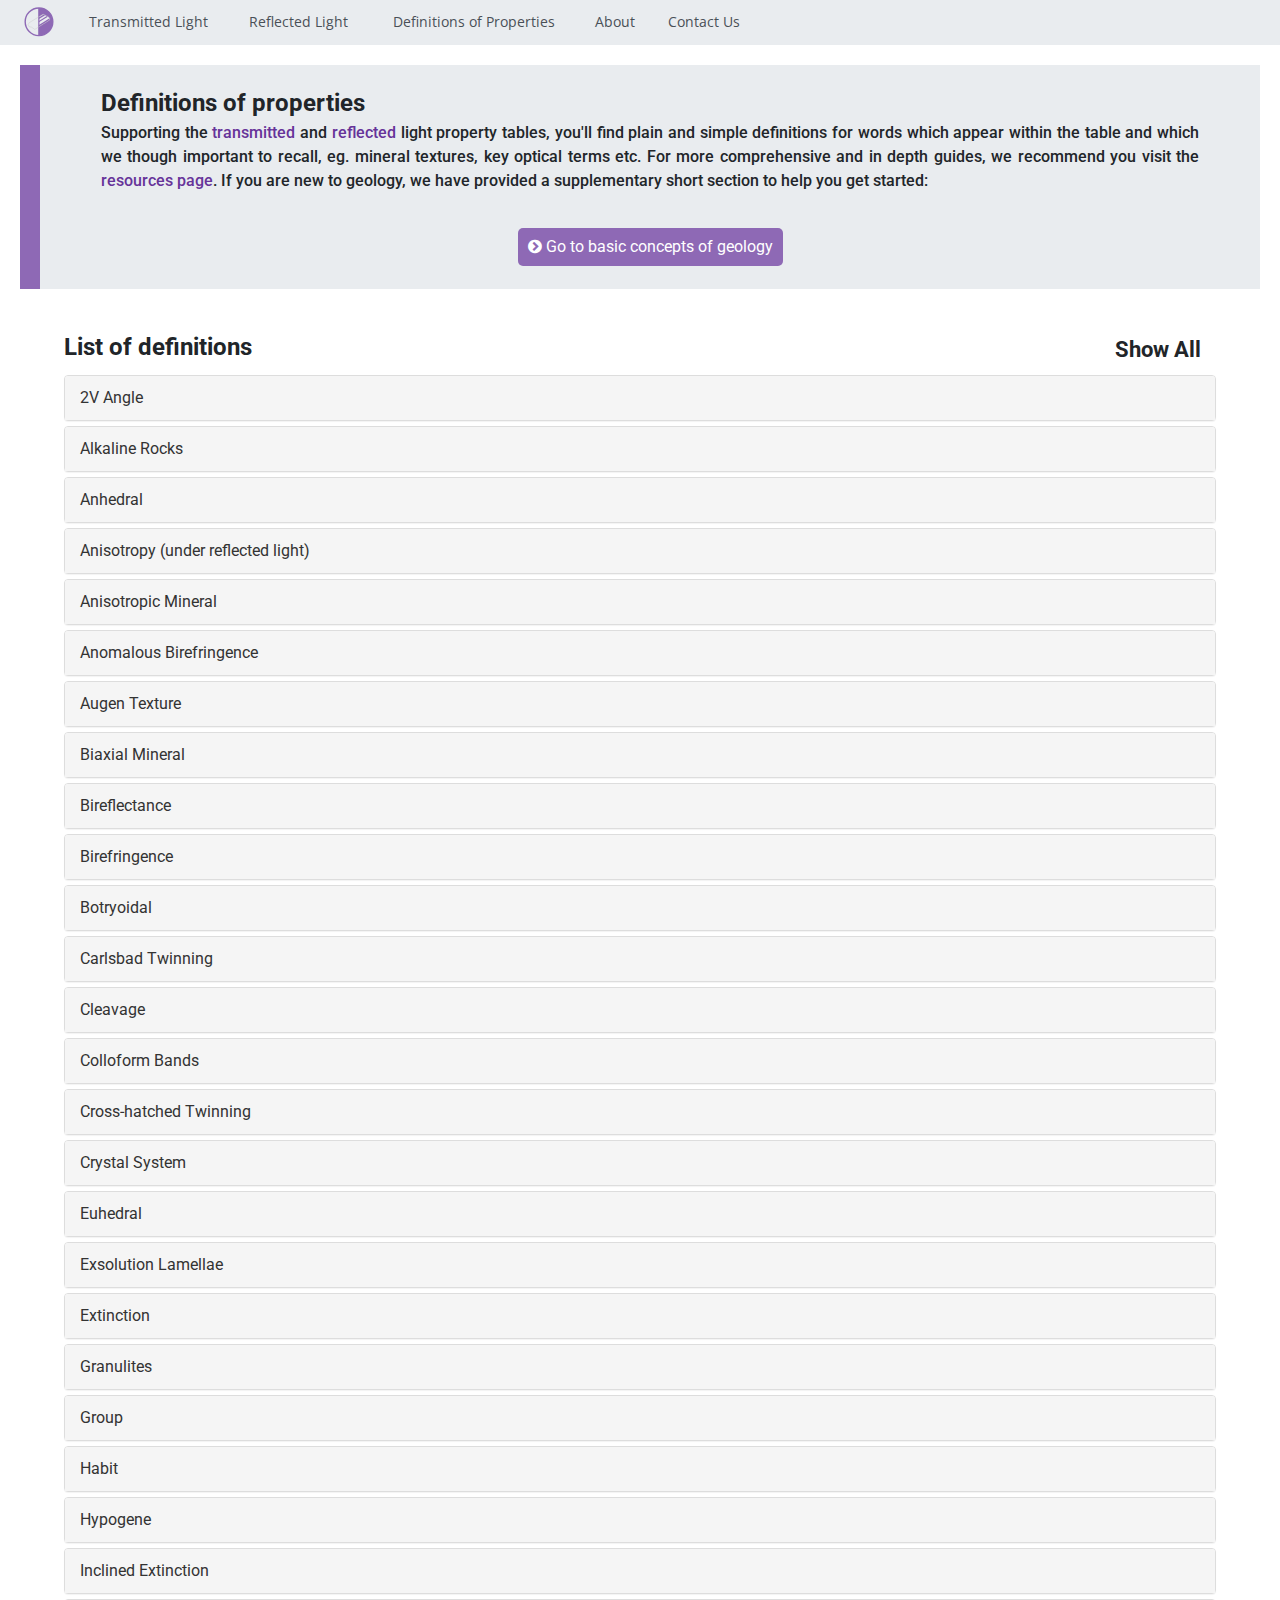
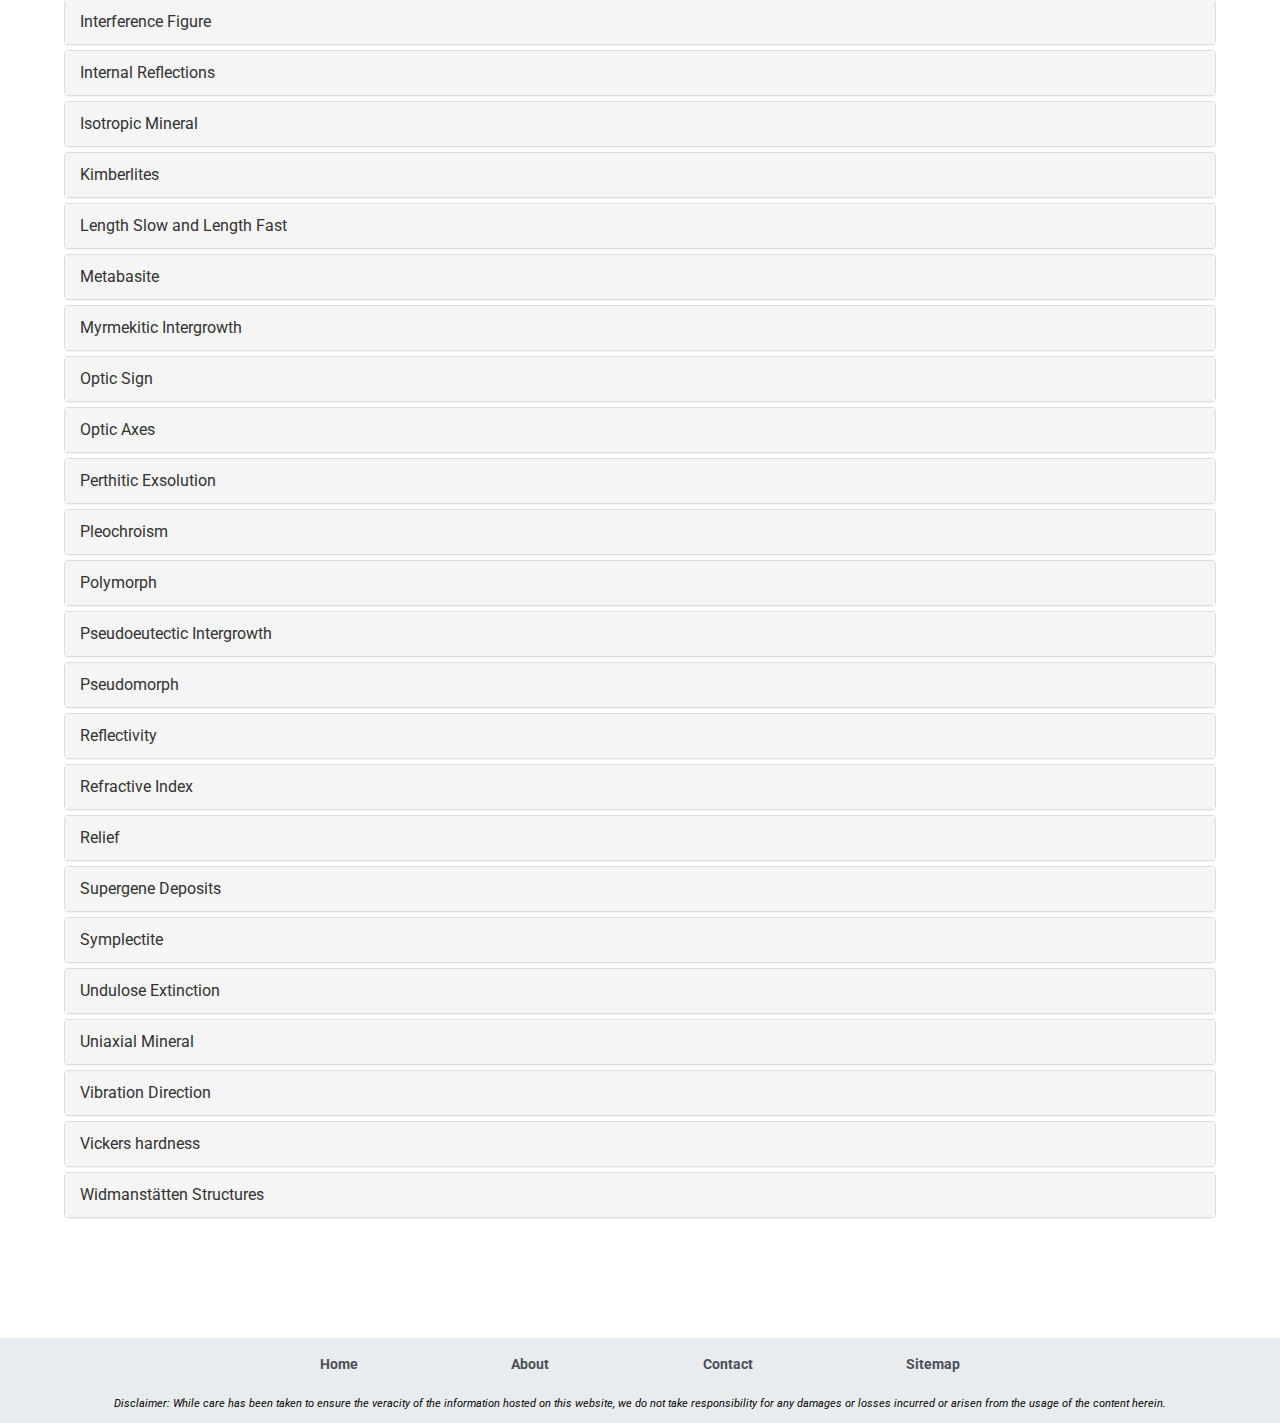
==== commit c67b7a52: "Add files via upload" ====
--- a/definitions.html
+++ b/definitions.html
@@ -8,6 +8,7 @@
 <!-- Import various packages -->
 <div>
 <link rel="stylesheet" href="https://maxcdn.bootstrapcdn.com/bootstrap/3.4.1/css/bootstrap.min.css">
+<link href="https://cdnjs.cloudflare.com/ajax/libs/font-awesome/4.7.0/css/font-awesome.min.css" rel="stylesheet"/>
 <link rel="stylesheet" type="text/css" href="template.css" />
 <link rel="stylesheet" type="text/css" href="footer.css" />	
 <link rel="stylesheet" type="text/css" href="definitions.css" />
@@ -49,7 +50,7 @@
 <body>
 <!-- Top Nav Bar -->
 <div class="topnav" id="myTopnav">
-  <a href="https://www.namethatmineral.com/" rel="noopener" ><img alt="plagioclase thin section PPL and XP" class="homebutton" src="definitions_home.svg"></a>
+  <a href="https://www.namethatmineral.com/" rel="noopener" ><img alt="Home" class="homebutton" src="definitions_home.svg"></a>
 	
   <a href="https://www.namethatmineral.com/transmitted" rel="noopener" title="thin sections mineral property identification transmitted" style="width: 158px">Transmitted Light</a>
   <a href="https://www.namethatmineral.com/reflected" rel="noopener" title="thin sections mineral property identification reflected" style="width: 142px">Reflected Light</a> 
@@ -74,7 +75,8 @@
 	</div>
 		
 	<div style="text-align: center; margin: auto; width:40vw;">
-     <a  href="https://www.namethatmineral.com/basic-geology-concepts" rel="noopener" style="color:white;"><button id="basic_geology_button"> <i class="fas fa-chevron-circle-right"></i> Go to basic concepts of geology</button></a>
+     <a  href="https://www.namethatmineral.com/basic-geology-concepts" rel="noopener" style="color:white;"><button id="basic_geology_button"> <i class="fa fa-chevron-circle-right" aria-hidden="true"></i>
+      Go to basic concepts of geology</button></a>
 
     </div>
     <br>
--- a/template.css
+++ b/template.css
@@ -172,7 +172,7 @@
 /* Top Bar Formatting */
 /* Top Bar Formatting */
 
-/* Add a black background color to the top navigation */
+/* Add a background color to the top navigation */
 .topnav {
   background-color: #e9ecef;
   overflow: hidden;
@@ -198,6 +198,8 @@
   width: 32px;
   margin-right: 15px;
   margin-left: 15px;
+  position: absolute;
+
 }
 
 
@@ -222,7 +224,8 @@
   }
 
 	}
-	
+
+
 
 @media screen and (max-width: 420px) {
   .topnav a:not(:first-child) {display: none;}
@@ -233,14 +236,16 @@
   }
 
 	}
+
+  
 	
 /* The "responsive" class is added to the topnav with JavaScript when the user clicks on the icon. This class makes the topnav look good on small screens (display the links vertically instead of horizontally) */
 @media screen and (max-width: 800px) {
   .topnav.responsive {position: relative;}
   .topnav.responsive a.icon {
     position: absolute;
-    right: 0;
-    top: 0;
+    right: 6px;
+    top: 6px;
   }
   .topnav.responsive a {
     float: none;
@@ -253,7 +258,7 @@
 .topnav .icon {
   display: none;
 } 
-	
+
 
 
 
